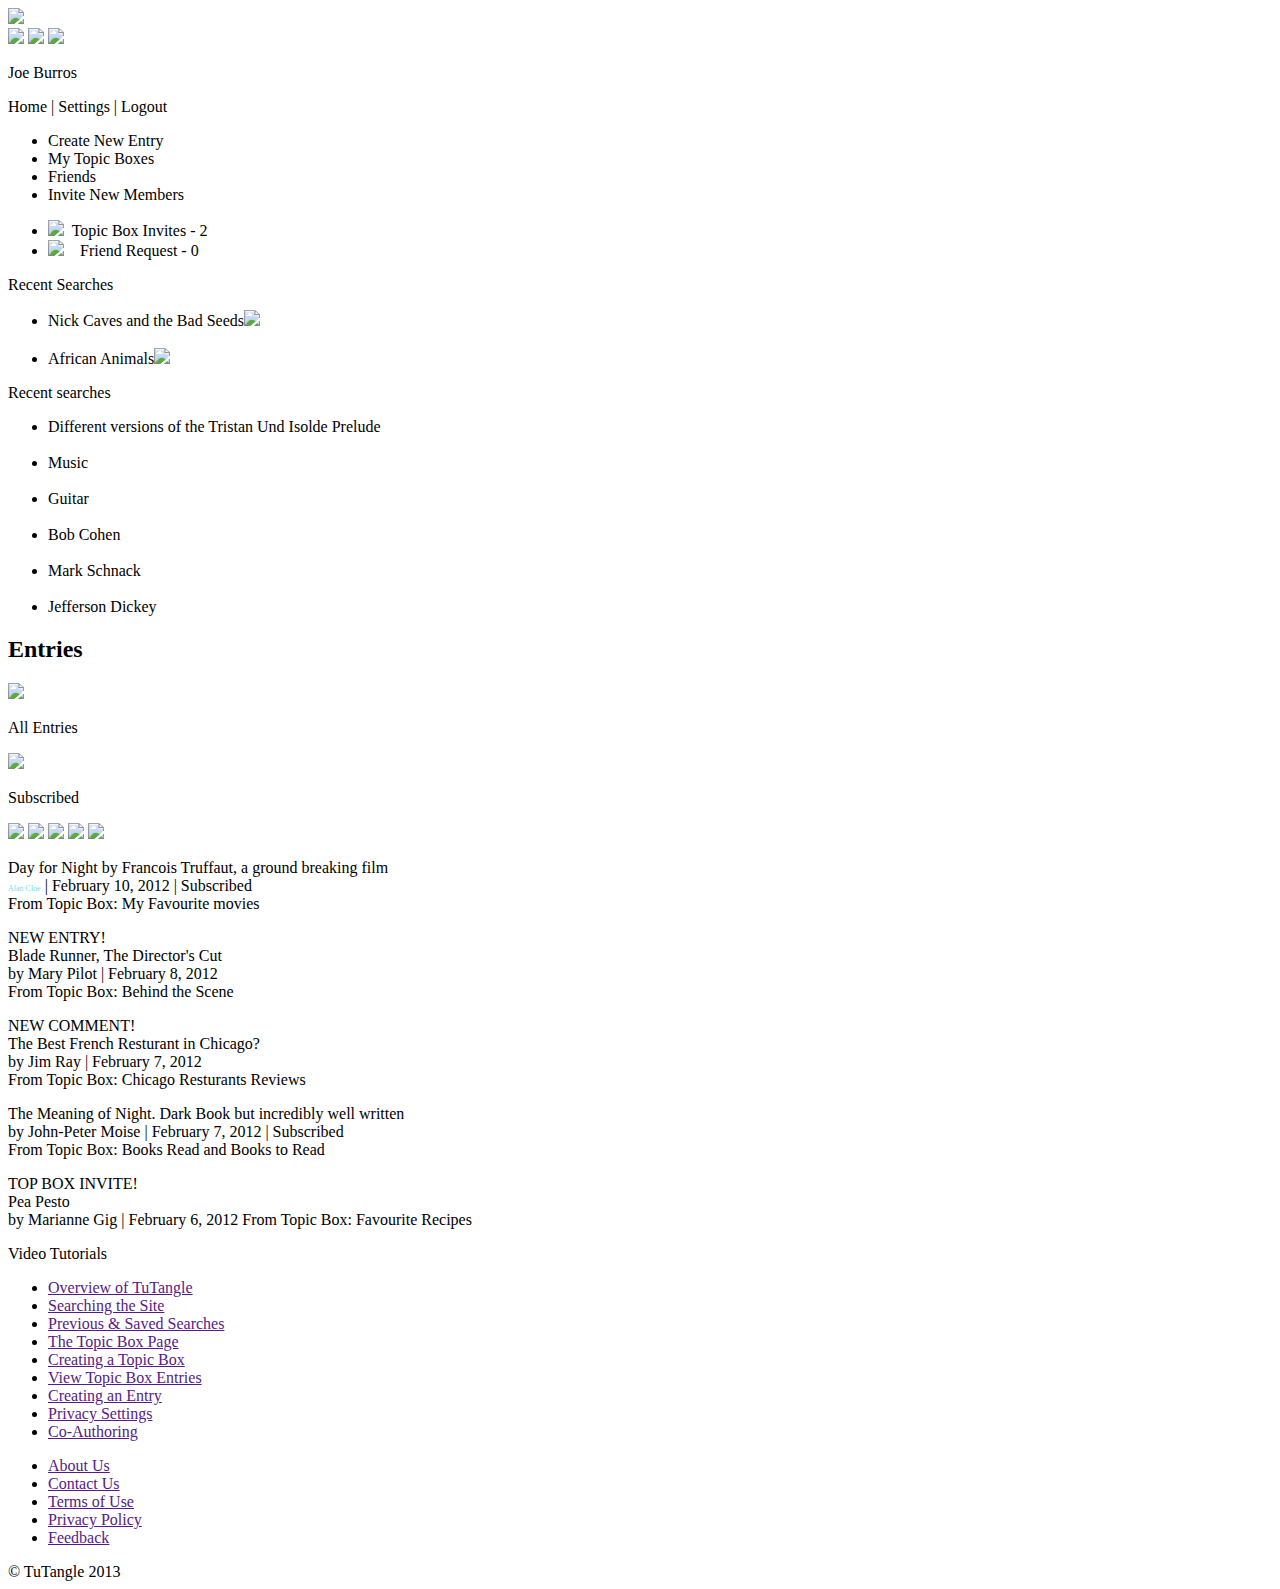
==== assignment2/index.html @ cc84492c "first commit" ====
<!DOCTYPE html>
<html lang="en">
<head>
	<meta charset="utf-8">
	<meta http-equiv="x-ua-compatible" content="ie=edge">
	<meta name="viewport" content="width=device-width, user-scalable=no, initial-scale=1.0, maximum-scale=1.0, minimum-scale=1.0">
	<title>First</title>
	<link rel="stylesheet" href="reset.css" />
	<link rel="stylesheet" href="layout.css" />
</head>
<body>
	<div class="main-wrapper">
		<div class="header">
			<div class="inside-header">
				<div class= "logo"><img src="images/logo.jpg"/></div>
				<div class= "search-bar">
					 	<div class="submit">
                    			<img src="images/1.jpg">
								<img src="images/2.jpg">
								<img src="images/3.jpg">
                		</div>
            
        		
			</div>
			</div>
			
			
				<div class= "header-wrapper3">
					<div class= "profile"> 
						<p>Joe Burros</p>
					</div>
					<div class= "menu">
						<p>Home	|  Settings	|  Logout</p>
					</div>
				</div>
			</div>

			<div class="header2">
				<div class="nav1">
					<ul>	
						<li>Create New Entry</a></li>
						<li>My Topic Boxes</a></li>
  						<li>Friends</a></li>
  						<li>Invite New Members</a></li>
					</ul>
				</div>
				<div class="nav2">
					<ul>
						<li><img src="images/topicbox.jpg"/>&nbsp; Topic Box Invites - 2</li>
						<li><img src="images/friend.jpg"/> &nbsp;&nbsp; Friend Request - 0</li>
					</ul>	
				</div>
			</div>
		</div>


		<div class="body">
			<div class= "left">
				<div class= "left-wrapper">
					<div class="inside-left-wrapper1">
						<p>Recent Searches</p>
					</div>
					<div class="inside-left-wrapper2" >
					<ul>
						<li>Nick Caves and the Bad Seeds<img src="images/download.jpg"></li><br>
						<li>African Animals<img src="images/download.jpg"></li>
					</ul>
					</div>



				</div>
				
				<div class ="down-wrapper">
					<div class="inside-down-wrapper1">
						<p>Recent searches</p>
					</div>
					<div class="inside-down-wrapper2">
						<ul>
						<li>Different versions of the Tristan Und Isolde Prelude</li><br>
						<li>Music</li><br>
						<li>Guitar</li><br>
						<li>Bob Cohen</li><br>
						<li>Mark Schnack</li><br>
						<li>Jefferson Dickey</li>
					</ul>

					</div>
				</div>
				
			</div>
			<div class= "middle">
					<div class="middle1">
					<h2>Entries</h2>
					</div>
					<div class="middle2">
						<div class="middle-upperpart">
							<div class="upper">
							<img src="images/rectangleleft.png"/>
							<p>All Entries</p>
							</div>
							<div class="lower">
							
							</div>
						</div>
						<div class="side-upperpart">
							<div class="side-upper">
							<img src="images/rectangleright.png"/>
							<div class="textbox">
							<p>Subscribed</p>
							</div>
							</div>
							<div class="side-lower"></div>
						</div>

						<div class="middle-lowerpart">
							<div class="side1">
								<img src="images/first.jpg"/>
								<img src="images/second.jpg">
								<img src="images/third.jpg">
								<img src="images/fourth.jpg">
								<img src="images/fifth.jpg">

							</div>
							<div class="side2">
								<p id="text1">Day for Night by Francois Truffaut, a ground breaking film <br>
								<span style="color:#7DD9E8; font-size:8px">Alan Cloe</span>  |  February 10, 2012  |  Subscribed <br>
								From Topic Box: My Favourite movies</span></p>

								<p>NEW ENTRY!<br>
								Blade Runner, The Director's Cut<br>
								by Mary Pilot  |  February 8, 2012 <br>
								From Topic Box: Behind the Scene</p>

								<p>NEW COMMENT!<br>
								The Best French Resturant in Chicago?<br>
								by Jim Ray |  February 7, 2012 <br>
								From Topic Box: Chicago Resturants Reviews</p>

								<p>The Meaning of Night. Dark Book but incredibly well written<br>
								by John-Peter Moise  |  February 7, 2012  |  Subscribed<br>
								From Topic Box: Books Read and Books to Read</p>

								<p>TOP BOX INVITE! <br>
								Pea Pesto<br>
								by Marianne Gig  |  February 6, 2012
								From Topic Box: Favourite Recipes</p>

							</div>
							
							

						</div>


				



						
					</div>


			</div>
			<div class= "right">
				<div class= "right-wrapper">
					<div class="inside-right-wrapper1">
					<p>Video Tutorials</p>
					</div>


					<div class="inside-right-wrapper2">
					<ul>
                                <li>
                                    <a href="" class="tutorials" title="Overview of TuTangle">
                                        <span class="tutorials">
                                            Overview of TuTangle
                                        </span>
                                    </a>
                                </li>
                                <li>
                                    <a href=""  class="tutorials" title="Searching the Site">
                                        <span class="tutorials">Searching the Site</span>
                                    </a>
                                </li>
                                <li>
                                    <a href=""  class="tutorials" title="Previous & Saved Searches">
                                        <span class="tutorials">Previous & Saved Searches</span>
                                    </a>
                                </li>
                                <li>
                                    <a href=""  class="tutorials" title="The Topic Box Page">
                                        <span class="tutorials">The Topic Box Page</span>
                                    </a>
                                </li>
                                <li>
                                    <a href=""  class="tutorials" title="Creating a Topic Box">
                                        <span class="tutorials">Creating a Topic Box</span>
                                    </a>
                                </li>
                                <li>
                                    <a href=""  class="tutorials" title="View Topic Box Entries">
                                        <span class="tutorials">View Topic Box Entries</span>
                                    </a>
                                </li>
                                <li>
                                    <a href=""  class="tutorials" title="Creating an Entry">
                                        <span class="tutorials">Creating an Entry</span>
                                    </a>
                                </li>
                                <li>
                                    <a href=""  class="tutorials" title="Privacy Settings">
                                        <span class="tutorials">Privacy Settings</span>
                                    </a>
                                </li>
                                <li>
                                    <a href=""  class="tutorials" title="Co-Authoring">
                                        <span class="">Co-Authoring</span>
                                    </a>
                                </li>
                            </ul>
                        </div>				
					</div>
				</div>
			</div>
			</div>


		<div class="footer">
			<div class="inside-footer">
				<div class="footer1">
						<ul class="page">
				            <li><a href="" title="About Us">About Us</a></li>
                            <li><a href="" title="Contact Us">Contact Us</a></li>
                            <li><a href="" title="Terms of Use">Terms of Use</a></li>
                            <li><a href="" title="Privacy Policy">Privacy Policy</a></li>
                            <li><a href="" title="Feedback">Feedback</a></li>
                        </ul>
				</div>
				<div class="footer2">
					 <div class="copyright">
                        &copy; TuTangle 2013
                    </div>
				</div>
				
			</div>
		</div>

	



</div>
</body>
</html>
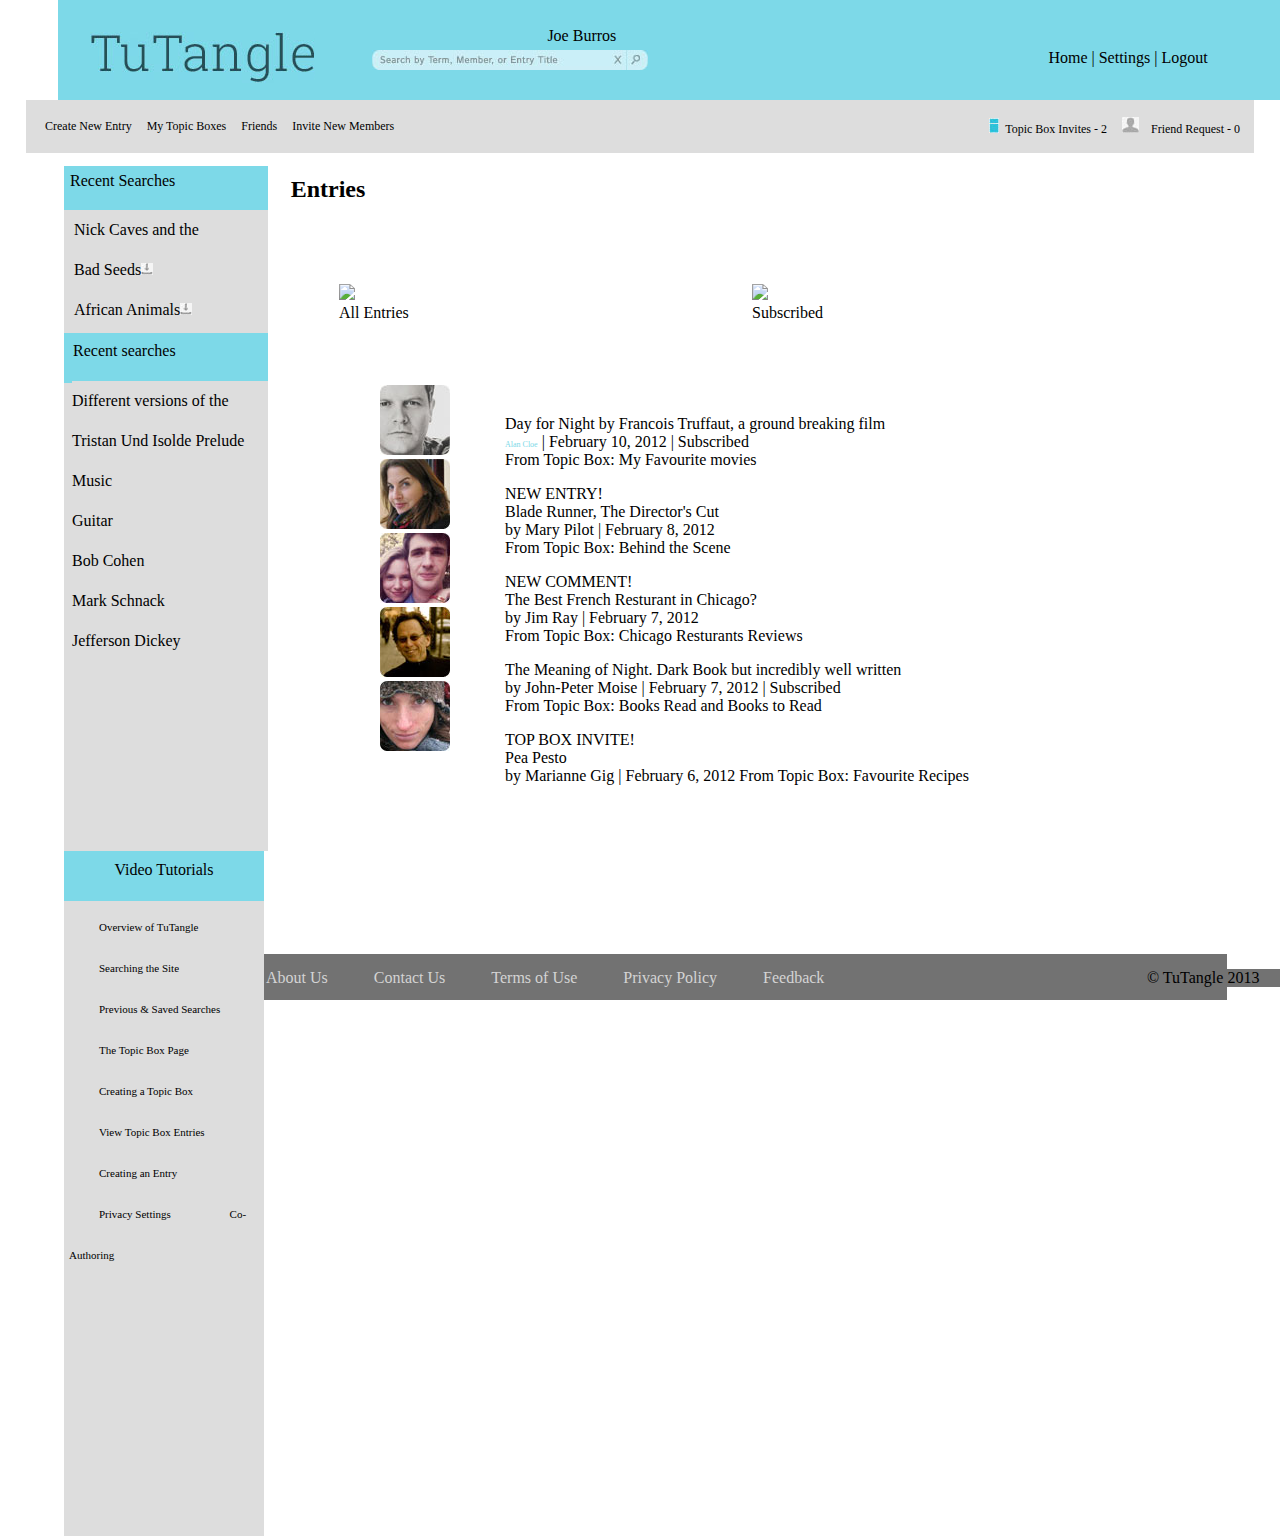
==== commit 5741077b: "final commit" ====
--- a/assignment2/index.html
+++ b/assignment2/index.html
@@ -5,8 +5,8 @@
 	<meta http-equiv="x-ua-compatible" content="ie=edge">
 	<meta name="viewport" content="width=device-width, user-scalable=no, initial-scale=1.0, maximum-scale=1.0, minimum-scale=1.0">
 	<title>First</title>
-	<link rel="stylesheet" href="reset.css" />
-	<link rel="stylesheet" href="layout.css" />
+	<link rel="stylesheet" href="css/reset.css" />
+	<link rel="stylesheet" href="css/layout.css" />
 </head>
 <body>
 	<div class="main-wrapper">
--- a/assignment2/css/layout.css
+++ b/assignment2/css/layout.css
@@ -0,0 +1,492 @@
+.header{
+	width: 91%;
+    background: gray;
+    padding: 0px;
+	margin: 0 auto;
+	
+}
+
+.inside-header {
+    width: 1128px;
+    padding: 50px;
+    margin: 0 auto;
+    background: #7DD9E8;
+}
+
+.logo {
+	
+	width: 100px;
+	padding: 15px;
+	margin: -33px;
+	float: left;
+}
+
+.search-bar{
+	height: 20px;
+    display: block;
+    float: left;
+    margin-left: 200px;
+}
+.submit{
+    height: 20px;
+    float: left;
+    display: inline;
+    
+}
+.submit>img {
+    float: left;
+}
+
+
+.header-wrapper3 {
+    width: 100px;
+    padding: 15px;
+    float: right;
+    margin-right: 61px;
+    margin-top: -90px;
+}
+
+.profile {
+	width: 90px;
+	padding: 2px;
+	margin: 0 auto;
+	float: right;
+	text-align: right;
+}
+
+.menu {
+
+	width: 160px;
+	padding: 2px;
+	margin: 0 auto;
+	float: left;
+}
+
+.header2 {
+	width: 1190px;
+    padding: 19px;
+    margin: 0 auto;
+    background: #DDDDDD;
+
+}
+
+
+.nav1 {
+    background:#DDDDDD;
+    width: 430px;
+    padding: 0px;
+	text-align: left;
+	font-size: 12px;
+	
+}
+
+
+
+li {
+	display: inline;
+	padding-right: 1em;
+}
+
+.nav2 {
+    width: 400px;
+    padding: 0px;
+    margin: -17px;
+    float: right;
+    text-align: right;
+	
+	font-size: 12px;
+}
+
+.body {
+	width: 90%;
+    background: white;
+    padding: 13px;
+	margin: 0 auto;
+	height: 700px;
+}
+
+.left {
+	width:204px;
+	background:#DDDDDD;
+	padding: 0px;
+	height: 685px;
+	float: left;
+}
+
+.left-wrapper{
+	width: 190px;
+    background: #DDDDDD;
+    padding: 5px;
+    height: 157px;
+    margin: 0px;
+
+}
+
+
+.inside-left-wrapper1 {
+	width: 192px;
+    background: #7DD9E8;
+    text-align: left;
+    height: 32px;
+    margin: -5px;
+    padding: 6px;
+
+}
+
+
+
+.inside-left-wrapper2 {
+	width:141px;
+	background:#DDDDDD;
+	height: 69px;
+	margin: 5px;
+	line-height: 2.5em;
+}
+
+
+.down-wrapper {
+	width: 190px;
+    background: #DDDDDD;
+    padding: 5px;
+    height: 157px;
+    margin: 0px;
+}
+
+.inside-down-wrapper1 {
+    width: 186px;
+    background: #7DD9E8;
+    text-align: left;
+    height: 32px;
+    margin: -5px;
+    padding: 9px;
+}
+
+
+
+.inside-down-wrapper2 {
+	width: 200px;
+    background: #DDDDDD;
+    height: 121px;
+	margin: 3px;
+	
+	line-height: 2.5em;
+}
+
+
+
+.middle {
+	width:810px;
+	background: #FFFFFF;
+	height: 685px;
+	float: left;
+}
+
+.middle1{
+	width: 100px;
+    background: #FFFFFF;
+    padding: 10px;
+    margin: 0px;
+}
+
+h2{
+	text-align: center;
+}
+
+.middle2{
+	width:770px;
+	background: #FFFFFF;
+	height: 600px;
+	margin: 20px;
+}
+
+.middle-upperpart{
+	width: 275px;
+	margin: 20px;
+	padding: 21px;
+	float: left;
+}
+
+.upper {
+	width: 245px;
+    padding: 5px;
+    margin: 5px;
+    float: left;
+}
+
+.lower {
+	width: 245px;
+   
+    padding: 5px;
+    margin: 5px;
+    float: left;
+}
+
+.side-upperpart{
+	width: 275px;
+	margin: 20px;
+	padding: 21px;
+	float: right;
+}
+
+.side-upper {
+	width: 245px;
+    padding: 5px;
+    margin: 5px;
+    float: left;
+}
+
+.side-lower {
+	width: 245px;
+    background: #FFFFFF;
+    padding: 5px;
+    margin: 5px;
+    float: left;
+}
+
+.middle-lowerpart{
+	width: 607px;
+	background: #FFFFFF;
+	padding: 60px;
+	margin: 20px;
+	float: left;
+	height: 300px;
+}
+
+.middle-lowerpart1{
+	width: 607px;
+	background: #FFFFFF;
+	padding: 60px;
+	margin: 20px;
+	float: left;
+	height: 300px;
+}
+
+.side1{
+  width: 63px;
+    background: #FFFFFF;
+    padding: 12px;
+    margin: 0 auto;
+    float: left;
+    margin-top: -100px;
+    margin-bottom: 1em ;
+      
+}
+
+.side2{
+    width: 466px;
+    background: #FFFFFF;
+    padding: 7px;
+    margin: -81px auto;
+    float: right;
+    margin-right: -3px;
+}
+
+.side2>p {
+    margin-top: 1em ;
+    margin-bottom: 1em ;
+  }
+
+  .side2 li a:link, .side2 li a:visited {
+    color: #4cb0bf;
+    font-weight: bold;
+    display: inline-block;
+}
+
+.side2 li a:hover {
+    color: inherit;
+}
+
+.side2 h2 a:link, .side2 h2 a:visited {
+    color: inherit;
+}
+
+.side2 ul li {
+    border-bottom: 1px solid #d8d8d8;
+    list-style-type: none;
+    padding: 15px 0;
+}
+
+.profile {
+    margin-right: 15px;
+    width: 597px;
+    padding: 2px;
+    margin: 0 auto;
+    float: right;
+    text-align: left
+}
+
+.profile, .description {
+    display: inline-block;
+    vertical-align: top;
+}
+
+.description {
+    margin-top: 5px;
+}
+
+
+
+
+
+
+
+
+
+
+
+
+
+
+.right {
+	width:200px;
+	background:  #DDDDDD;
+	padding: 0px;
+	height: 685px;
+	float: left;
+}
+
+.right-wrapper{
+	width:190px;
+	background:  #DDDDDD;
+	padding: 0px;
+	height: 350px;
+
+
+}
+
+.inside-right-wrapper1 {
+	width: 200px;
+    background:#7DD9E8;
+    height: 40px;
+	margin: 0 auto;
+	text-align: center;
+	padding-top: 10px;
+}
+
+.inside-right-wrapper2 {
+	width: 182px;
+    background: #DDDDDD;
+    height: 500px;
+	margin: 5px;
+	line-height: 2.5em;
+}
+
+
+.inside-right-wrapper2 li {
+    
+
+    list-style-type: none;
+}
+
+.inside-right-wrapper2 li a {
+    text-decoration: none;
+}
+
+.inside-right-wrapper2 li a:hover {
+    background-color: #FFFFFF;
+}
+
+.inside-right-wrapper2 li a:visited {
+    color:#000;
+}
+
+.tutorials {
+    
+        padding: 5px 15px;
+    
+}
+
+.footer {
+    width: 88%;
+    background: #727272;
+    padding: 13px;
+    margin: 75px;
+    height: 20px;
+}
+
+.inside-footer {
+	width: 1201px;
+    padding: 0px;
+    margin: 0px;
+    background: #727272;
+}
+
+.footer1{
+    width: 622px;
+    background: #727272;
+    padding: 0px;
+    margin: 2px;
+    float: left;
+}
+
+
+.footer1 li {
+    /* display: inline-block; */
+    float: left;
+    /* list-style-type: none; */
+    margin-right: 30px;
+}
+
+.footer1 li a {
+    color: #d4d4d4;
+    text-decoration: none;
+}
+
+.footer1 li a:hover {
+    color: #FFFFFF;
+}
+
+
+.footer2{
+    width: 140px;
+    background: #727272;
+    padding: 0px;
+    margin: 2px;
+    float: right;
+}
+
+
+
+
+
+
+.search-bar{
+    height: 20px;
+    width: 480px;
+    display: block;
+    float: left;
+}
+.submit-wrap{
+    height: 20px;
+    float: right;
+    display: inline;
+    
+}
+.submit-wrap>img{
+    float: right;
+}
+.span-text{
+    height: 18px;
+    background: #274e55;
+    padding-bottom: 2px;
+    float: right;
+}
+
+
+.inside-right-wrapper2 li {
+    font-size: 11px;
+
+    list-style-type: none;
+}
+
+.inside-right-wrapper2 li a {
+    text-decoration: none;
+}
+
+.inside-right-wrapper2 li a:hover {
+    background-color: #FFFFFF;
+}
+
+.inside-right-wrapper2 li a:visited {
+    color:#000;
+}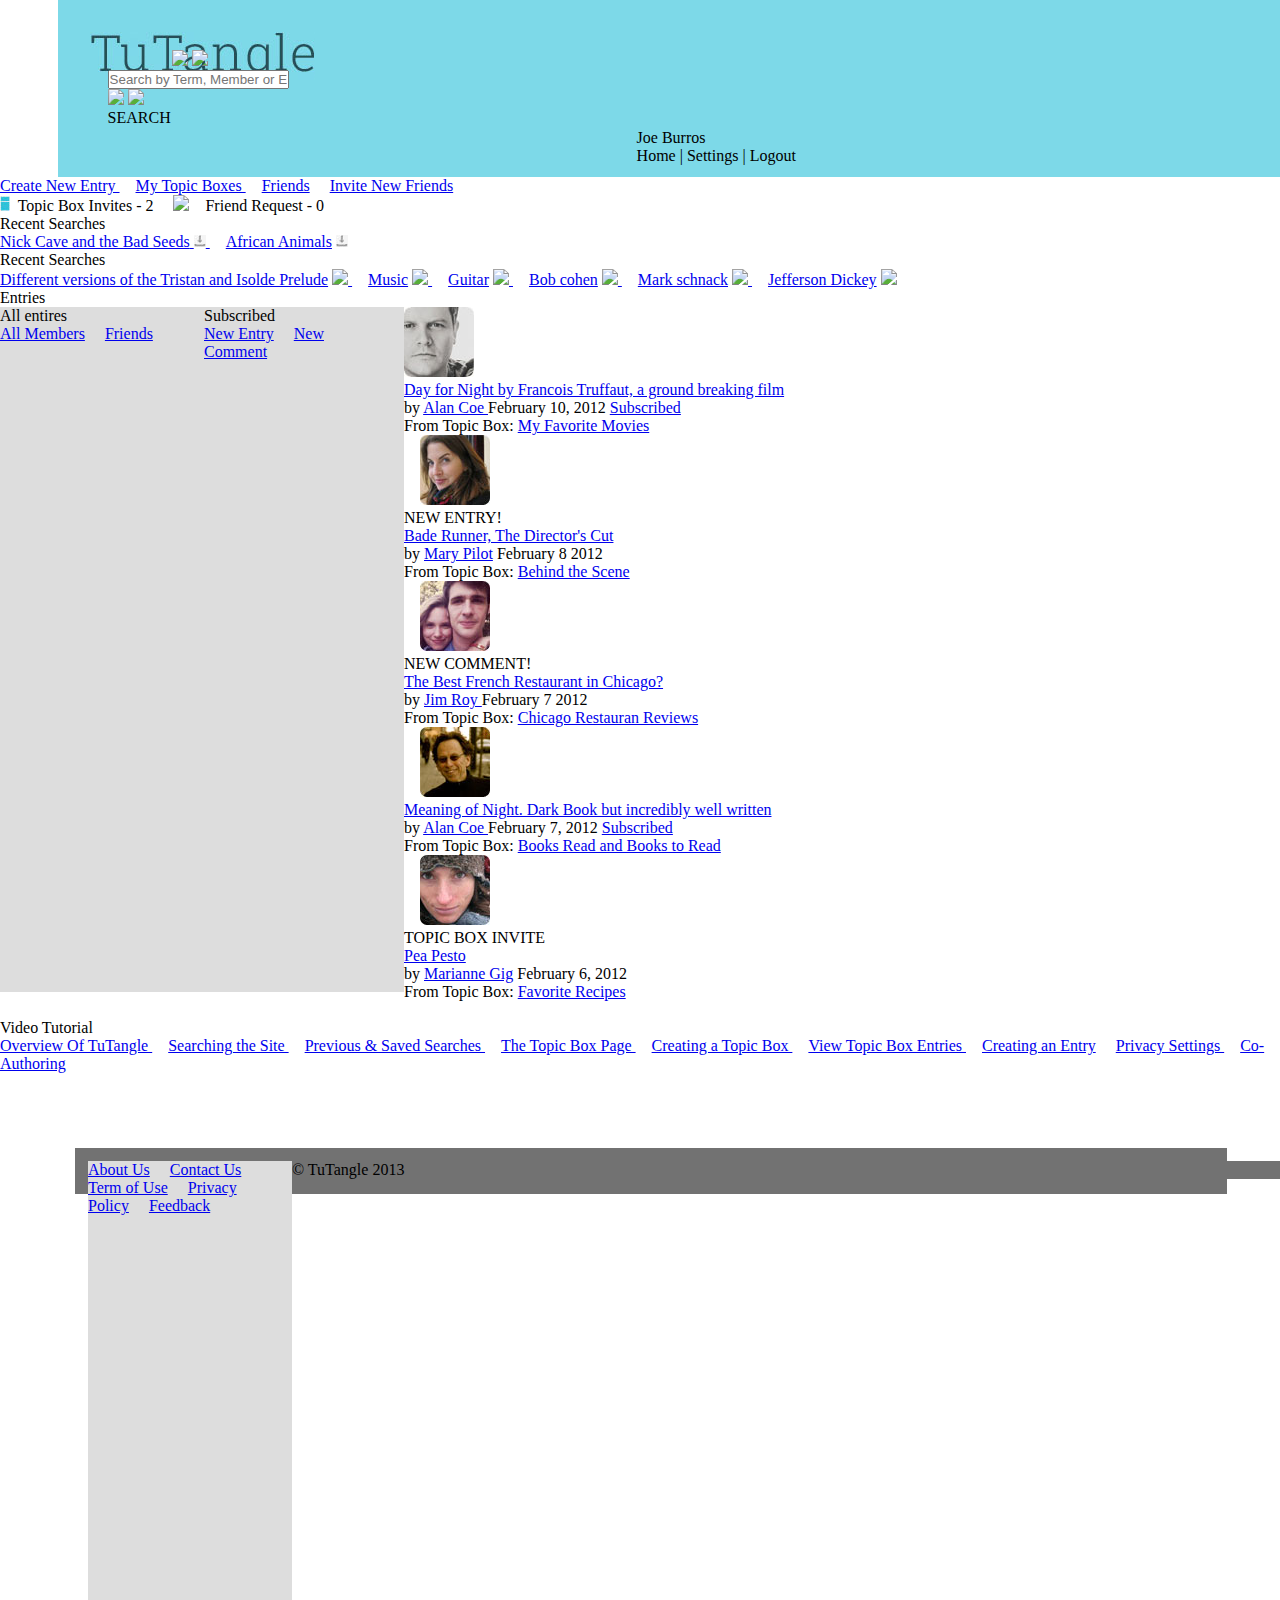
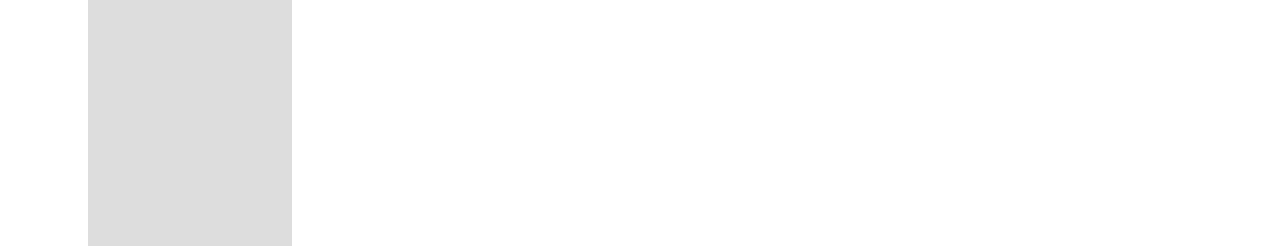
==== commit 1d3cdf35: "first commit" ====
--- a/assignment2/index.html
+++ b/assignment2/index.html
@@ -1,255 +1,279 @@
 <!DOCTYPE html>
 <html lang="en">
 <head>
-	<meta charset="utf-8">
-	<meta http-equiv="x-ua-compatible" content="ie=edge">
-	<meta name="viewport" content="width=device-width, user-scalable=no, initial-scale=1.0, maximum-scale=1.0, minimum-scale=1.0">
-	<title>First</title>
-	<link rel="stylesheet" href="css/reset.css" />
-	<link rel="stylesheet" href="css/layout.css" />
+  <meta charset="utf-8">
+  <meta http-equiv="x-ua-compatible" content="ie=edge">
+  <meta name="viewport" content="width=device-width, user-scalable=no, initial-scale=1.0, maximum-scale=1.0, minimum-scale=1.0">
+  <title>TuTangle-Palistha Manandhar-17</title>
+  <link rel="stylesheet" href="css/layout.css" />
+  <link rel="stylesheet" href="css/reset.css" />
 </head>
-<body>
-	<div class="main-wrapper">
-		<div class="header">
-			<div class="inside-header">
-				<div class= "logo"><img src="images/logo.jpg"/></div>
-				<div class= "search-bar">
-					 	<div class="submit">
-                    			<img src="images/1.jpg">
-								<img src="images/2.jpg">
-								<img src="images/3.jpg">
-                		</div>
-            
-        		
-			</div>
-			</div>
-			
-			
-				<div class= "header-wrapper3">
-					<div class= "profile"> 
-						<p>Joe Burros</p>
-					</div>
-					<div class= "menu">
-						<p>Home	|  Settings	|  Logout</p>
-					</div>
-				</div>
-			</div>
+        <div class="main">
+        <div class="header">
+            <div class="inside-header">
+              <div class="inside-header1">
+                <div class="top1">
+                  <div class="logo">
+                    <img src="images/logo.jpg" />
+                    
+                  </div>
+                  <div class="search">
+                    <div class="search1">
+                      <img src="images/search1.png" id="searchphoto">
+                        <img src="images/search2.png" id="searchpic">
+                     </div>
+                     <div id="text">
+                      <input placeholder="Search by Term, Member or Entry Title">                        
+                      </div>
+                      
+                </div>
+                 <div class="button">
+                    <div class="button1">
+                      <img src="images/button1.png" id="image1">
+                      <img src="images/button2.png" id="image2">
+                    </div>
 
-			<div class="header2">
-				<div class="nav1">
-					<ul>	
-						<li>Create New Entry</a></li>
-						<li>My Topic Boxes</a></li>
-  						<li>Friends</a></li>
-  						<li>Invite New Members</a></li>
-					</ul>
-				</div>
-				<div class="nav2">
-					<ul>
-						<li><img src="images/topicbox.jpg"/>&nbsp; Topic Box Invites - 2</li>
-						<li><img src="images/friend.jpg"/> &nbsp;&nbsp; Friend Request - 0</li>
-					</ul>	
-				</div>
-			</div>
-		</div>
+                    <div class ="buttontext">
+                      <p>SEARCH</p>
+                    </div>
 
+                </div> 
+                </div>
+                <div class=" profile">
+                  <div class="profile1">
+                    <div class="user-name">Joe Burros</div>
+                  </div>
+                  <div class="profile2">
+                    <p>Home |  Settings |  Logout</p>
+          </div>
+                  </div>
+                </div>
+              </div>
+            </div>
+            <div class="inside-header2">
+              <div class="inside-header1">
+                <div class="navbar">
+                  <ul>
+                    <li><a href="#">Create New Entry </a></li>
+                    <li><a href="#">My Topic Boxes </a></li>
+                    <li><a href="#">Friends</a></li>
+                    <li><a href="#">Invite New Friends </a></li>
+                  </ul>
+                </div>
+                <div class="notification">
+                  <ul>
+                    <li class="active">
+                      <img src="images/topicbox.jpg"/>&nbsp; Topic Box Invites - 2
+                    </li>
+                    <li>
+                      <img src="images/person-icon.png"/> &nbsp;&nbsp; Friend Request - 0
+                    </li>
+                  </ul> 
+                    </li>
+                </div>
+              </div>
+            </div>
+          </div>
+          <div class="main-container">
+              <div class="content">
+                <div class="left-part">
+                  <div class="inside-left1">
+                    <div class="bar">
+                      <div class="leftbar">
+                        <div class="title">Recent Searches</div>
+                        <div class="all-info clearfix">
+                          <ul>
+                            <li><a href="#">Nick Cave and the Bad Seeds</a><a href="#"> 
+                             <span> <img src="images/download.jpg"></span>
+                           </a></li>
 
-		<div class="body">
-			<div class= "left">
-				<div class= "left-wrapper">
-					<div class="inside-left-wrapper1">
-						<p>Recent Searches</p>
-					</div>
-					<div class="inside-left-wrapper2" >
-					<ul>
-						<li>Nick Caves and the Bad Seeds<img src="images/download.jpg"></li><br>
-						<li>African Animals<img src="images/download.jpg"></li>
-					</ul>
-					</div>
-
-
-
-				</div>
-				
-				<div class ="down-wrapper">
-					<div class="inside-down-wrapper1">
-						<p>Recent searches</p>
-					</div>
-					<div class="inside-down-wrapper2">
-						<ul>
-						<li>Different versions of the Tristan Und Isolde Prelude</li><br>
-						<li>Music</li><br>
-						<li>Guitar</li><br>
-						<li>Bob Cohen</li><br>
-						<li>Mark Schnack</li><br>
-						<li>Jefferson Dickey</li>
-					</ul>
-
-					</div>
-				</div>
-				
-			</div>
-			<div class= "middle">
-					<div class="middle1">
-					<h2>Entries</h2>
-					</div>
-					<div class="middle2">
-						<div class="middle-upperpart">
-							<div class="upper">
-							<img src="images/rectangleleft.png"/>
-							<p>All Entries</p>
-							</div>
-							<div class="lower">
-							
-							</div>
-						</div>
-						<div class="side-upperpart">
-							<div class="side-upper">
-							<img src="images/rectangleright.png"/>
-							<div class="textbox">
-							<p>Subscribed</p>
-							</div>
-							</div>
-							<div class="side-lower"></div>
-						</div>
-
-						<div class="middle-lowerpart">
-							<div class="side1">
-								<img src="images/first.jpg"/>
-								<img src="images/second.jpg">
-								<img src="images/third.jpg">
-								<img src="images/fourth.jpg">
-								<img src="images/fifth.jpg">
-
-							</div>
-							<div class="side2">
-								<p id="text1">Day for Night by Francois Truffaut, a ground breaking film <br>
-								<span style="color:#7DD9E8; font-size:8px">Alan Cloe</span>  |  February 10, 2012  |  Subscribed <br>
-								From Topic Box: My Favourite movies</span></p>
-
-								<p>NEW ENTRY!<br>
-								Blade Runner, The Director's Cut<br>
-								by Mary Pilot  |  February 8, 2012 <br>
-								From Topic Box: Behind the Scene</p>
-
-								<p>NEW COMMENT!<br>
-								The Best French Resturant in Chicago?<br>
-								by Jim Ray |  February 7, 2012 <br>
-								From Topic Box: Chicago Resturants Reviews</p>
-
-								<p>The Meaning of Night. Dark Book but incredibly well written<br>
-								by John-Peter Moise  |  February 7, 2012  |  Subscribed<br>
-								From Topic Box: Books Read and Books to Read</p>
-
-								<p>TOP BOX INVITE! <br>
-								Pea Pesto<br>
-								by Marianne Gig  |  February 6, 2012
-								From Topic Box: Favourite Recipes</p>
-
-							</div>
-							
-							
-
-						</div>
-
-
-				
-
-
-
-						
-					</div>
-
-
-			</div>
-			<div class= "right">
-				<div class= "right-wrapper">
-					<div class="inside-right-wrapper1">
-					<p>Video Tutorials</p>
-					</div>
-
-
-					<div class="inside-right-wrapper2">
-					<ul>
-                                <li>
-                                    <a href="" class="tutorials" title="Overview of TuTangle">
-                                        <span class="tutorials">
-                                            Overview of TuTangle
-                                        </span>
-                                    </a>
-                                </li>
-                                <li>
-                                    <a href=""  class="tutorials" title="Searching the Site">
-                                        <span class="tutorials">Searching the Site</span>
-                                    </a>
-                                </li>
-                                <li>
-                                    <a href=""  class="tutorials" title="Previous & Saved Searches">
-                                        <span class="tutorials">Previous & Saved Searches</span>
-                                    </a>
-                                </li>
-                                <li>
-                                    <a href=""  class="tutorials" title="The Topic Box Page">
-                                        <span class="tutorials">The Topic Box Page</span>
-                                    </a>
-                                </li>
-                                <li>
-                                    <a href=""  class="tutorials" title="Creating a Topic Box">
-                                        <span class="tutorials">Creating a Topic Box</span>
-                                    </a>
-                                </li>
-                                <li>
-                                    <a href=""  class="tutorials" title="View Topic Box Entries">
-                                        <span class="tutorials">View Topic Box Entries</span>
-                                    </a>
-                                </li>
-                                <li>
-                                    <a href=""  class="tutorials" title="Creating an Entry">
-                                        <span class="tutorials">Creating an Entry</span>
-                                    </a>
-                                </li>
-                                <li>
-                                    <a href=""  class="tutorials" title="Privacy Settings">
-                                        <span class="tutorials">Privacy Settings</span>
-                                    </a>
-                                </li>
-                                <li>
-                                    <a href=""  class="tutorials" title="Co-Authoring">
-                                        <span class="">Co-Authoring</span>
-                                    </a>
-                                </li>
+                            <li><a href="#">African Animals</a> <a href="#">
+                             <span> <img src="images/download.jpg" alt="download"></span>
+                           </a> </li>
+                          </ul>
+                        </div>
+                      </div>
+          
+                      <div class="leftbar">
+                        <div class="title">Recent Searches</div>
+                        <div class="all-info clearfix">
+                          <ul>
+                            <li><a href="#"> Different versions of the Tristan and Isolde Prelude</a> 
+                             <a href="#"> <span> <img src="images/icon.png"> </span> </a>  </li>
+                            <li><a href="#"> Music</a>  <a href="#"> <span> <img src="images/icon.png"> </span> </a> </li>
+                            <li><a href="#"> Guitar</a>  <a href="#"><span><img src="images/icon.png" > </span> </a> </li>
+                            <li><a href="#"> Bob cohen</a> <a href="#"> <span><img src="images/icon.png" > </span> </a> </li>
+                            <li><a href="#"> Mark schnack</a> <a href="#"> <span><img src="images/icon.png"> </span> </a> </li>
+                            <li><a href="#"> Jefferson Dickey</a> <a href="#"> <span><img src="images/icon.png"> </span> </a> </li>
+          
+                          </ul>
+                        </div>
+                      </div>
+                    </div>
+          
+                    <div class="middle-part">
+                      <div class="entry1">Entries</div>
+                      <div class="middle-upper">
+                        <div class="middle-header left">
+                          <div class="first-line">
+                            All entires
+                          </div>
+                          <div class="entry-list">
+                            <ul>
+                              <li class="tab-active"><a href="#">All Members</a></li>
+                              <li><a href="#">Friends</a></li>
                             </ul>
-                        </div>				
-					</div>
-				</div>
-			</div>
-			</div>
-
-
-		<div class="footer">
-			<div class="inside-footer">
-				<div class="footer1">
-						<ul class="page">
-				            <li><a href="" title="About Us">About Us</a></li>
-                            <li><a href="" title="Contact Us">Contact Us</a></li>
-                            <li><a href="" title="Terms of Use">Terms of Use</a></li>
-                            <li><a href="" title="Privacy Policy">Privacy Policy</a></li>
-                            <li><a href="" title="Feedback">Feedback</a></li>
+                          </div>
+                        </div>
+                        <div class="middle-header right">
+                          <div class="first-line">
+                            Subscribed
+                          </div>
+                          <div class="entry-list">
+                            <ul>
+                              <li><a href="#">New Entry</a></li>
+                              <li><a href="#">New Comment</a></li>
+                            </ul>
+                          </div>
+                        </div>
+                      </div>
+                      <div class="novel">
+                        <ul>
+                          <li>
+          
+                              <span class="all-details">
+                                <span class="user-photo">
+                                  <img src="images/first.jpg">
+                                </span>
+                              </span>
+                              <div class="user-details">
+                                
+                                <p class="detail"> <a href="#">Day for Night by Francois Truffaut, a ground breaking film</a> </p>
+                                  <span class="username"> by <a href="#">Alan Coe </a> </span>
+                                  <span class="line"></span>
+                                  <span class="date">February 10, 2012 </span>
+                                  <span class="line"></span>
+                                  <span class="entry-subscribe"><a href="#">Subscribed</a></span>
+                                <p class="topicbox"> From Topic Box: <span class="favourites"><a href="#">My Favorite Movies </a></span> </p>
+                              </div>
+          
+                          </li>
+                          <li>
+          
+                              <span class="all-details">
+      
+                                <span class="user-photo">
+                                  <img src="images/second.jpg">
+                                </span>
+                              </span>
+                              <div class="user-details">
+                                <span class="entry-status">NEW ENTRY!</span>
+                                <p class="detail"> <a href="#">Bade Runner, The Director's Cut</a> </p>
+                                  <span class="username"> by <a href="#">Mary Pilot</a> </span>
+                                  <span class="line"></span>
+                                  <span class="date">February 8 2012</span>
+                                <p class="topicbox"> From Topic Box: <span class="favourites"><a href="#">Behind the Scene </a></span> </p>
+                              </div>
+          
+                          </li>
+                          <li>
+          
+                              <span class="all-details">
+                                <span class="user-photo">
+                                  <img src="images/third.jpg">
+                                </span>
+                              </span>
+                              <div class="user-details">
+                                <span class="entry-status">NEW COMMENT!</span>
+                                <p class="detail"> <a href="#">The Best French Restaurant in Chicago?</a> </p>
+                                  <span class="username"> by <a href="#">Jim Roy </a> </span>
+                                  <span class="line"></span>
+                                  <span class="date">February 7 2012</span>
+                                <p class="topicbox"> From Topic Box: <span class="favourites"><a href="#">Chicago Restauran Reviews </a></span> </p>
+                              </div>
+          
+                          </li>
+                          <li>
+          
+                              <span class="all-details">
+                                <span class="user-photo">
+                                  <img src="images/fourth.jpg">
+                                </span>
+                              </span>
+                              <div class="user-details">
+                                
+                                <p class="detail"> <a href="#">Meaning of Night. Dark Book but incredibly well written</a> </p>
+                                  <span class="username"> by <a href="#">Alan Coe </a> </span>
+                                  <span class="line"></span>
+                                  <span class="date">February 7, 2012 </span>
+                                  <span class="line"></span>
+                                  <span class="entry-subscribe"><a href="#">Subscribed</a></span>
+                                <p class="topicbox"> From Topic Box: <span class="favourites"><a href="#">Books Read and Books to Read </a></span> </p>
+                              </div>
+          
+                          </li>
+                          <li>
+          
+                              <span class="all-details">
+                                <span class="user-photo">
+                                  <img src="images/fifth.jpg">
+                                </span>
+                              </span>
+                              <div class="user-details">
+                                <span class="entry-status red">TOPIC BOX INVITE</span>
+                                <p class="detail"> <a href="#">Pea Pesto</a> </p>
+                                  <span class="username"> by <a href="#">Marianne Gig</a> </span>
+                                  <span class="line"></span>
+                                  <span class="date">February 6, 2012 </span>
+                                <p class="topicbox"> From Topic Box: <span class="favourites"><a href="#">Favorite Recipes</a></span> </p>
+                              </div>
+          
+                          </li>
                         </ul>
-				</div>
-				<div class="footer2">
-					 <div class="copyright">
-                        &copy; TuTangle 2013
-                    </div>
-				</div>
-				
-			</div>
-		</div>
-
-	
-
-
-
-</div>
-</body>
+                      </div>
+                    </div>
+                  </div>
+                </div>
+          
+                <div class="right-side">
+                  <div class="inside-right">
+                    <div class="right1">
+                      <div class="title">Video Tutorial</div>
+                      <div class="all-info">
+                        <ul>
+                          <li><a href="#"> Overview Of TuTangle </a></li>
+                          <li><a href="#"> Searching the Site </a></li>
+                          <li><a href="#"> Previous & Saved Searches </a></li>
+                          <li><a href="#"> The Topic Box Page </a></li>
+                          <li><a href="#"> Creating a Topic Box </a></li>
+                          <li><a href="#"> View Topic Box Entries </a></li>
+                          <li><a href="#"> Creating an Entry</a></li>
+                          <li><a href="#"> Privacy Settings </a></li>
+                          <li><a href="#"> Co-Authoring </a></li>
+                        </ul>
+                      </div>
+                    </div>
+                  </div>
+                </div>
+              </div>
+            </div>
+          <div class="footer">
+            <div class="content">
+              <div class="inside-footer">
+                <div class="last-footer left">
+                  <ul>
+                    <li><a href="#">About Us</a></li>
+                    <li><a href="#">Contact Us</a></li>
+                    <li><a href="#">Term of Use</a></li>
+                    <li><a href="#">Privacy Policy</a></li>
+                    <li><a href="#">Feedback</a></li>
+                  </ul>
+                </div>
+                <div class="copyright">© TuTangle 2013</div>
+              </div>
+            </div>
+          </div>
+      </div>
+   
+  </body>
 </html>